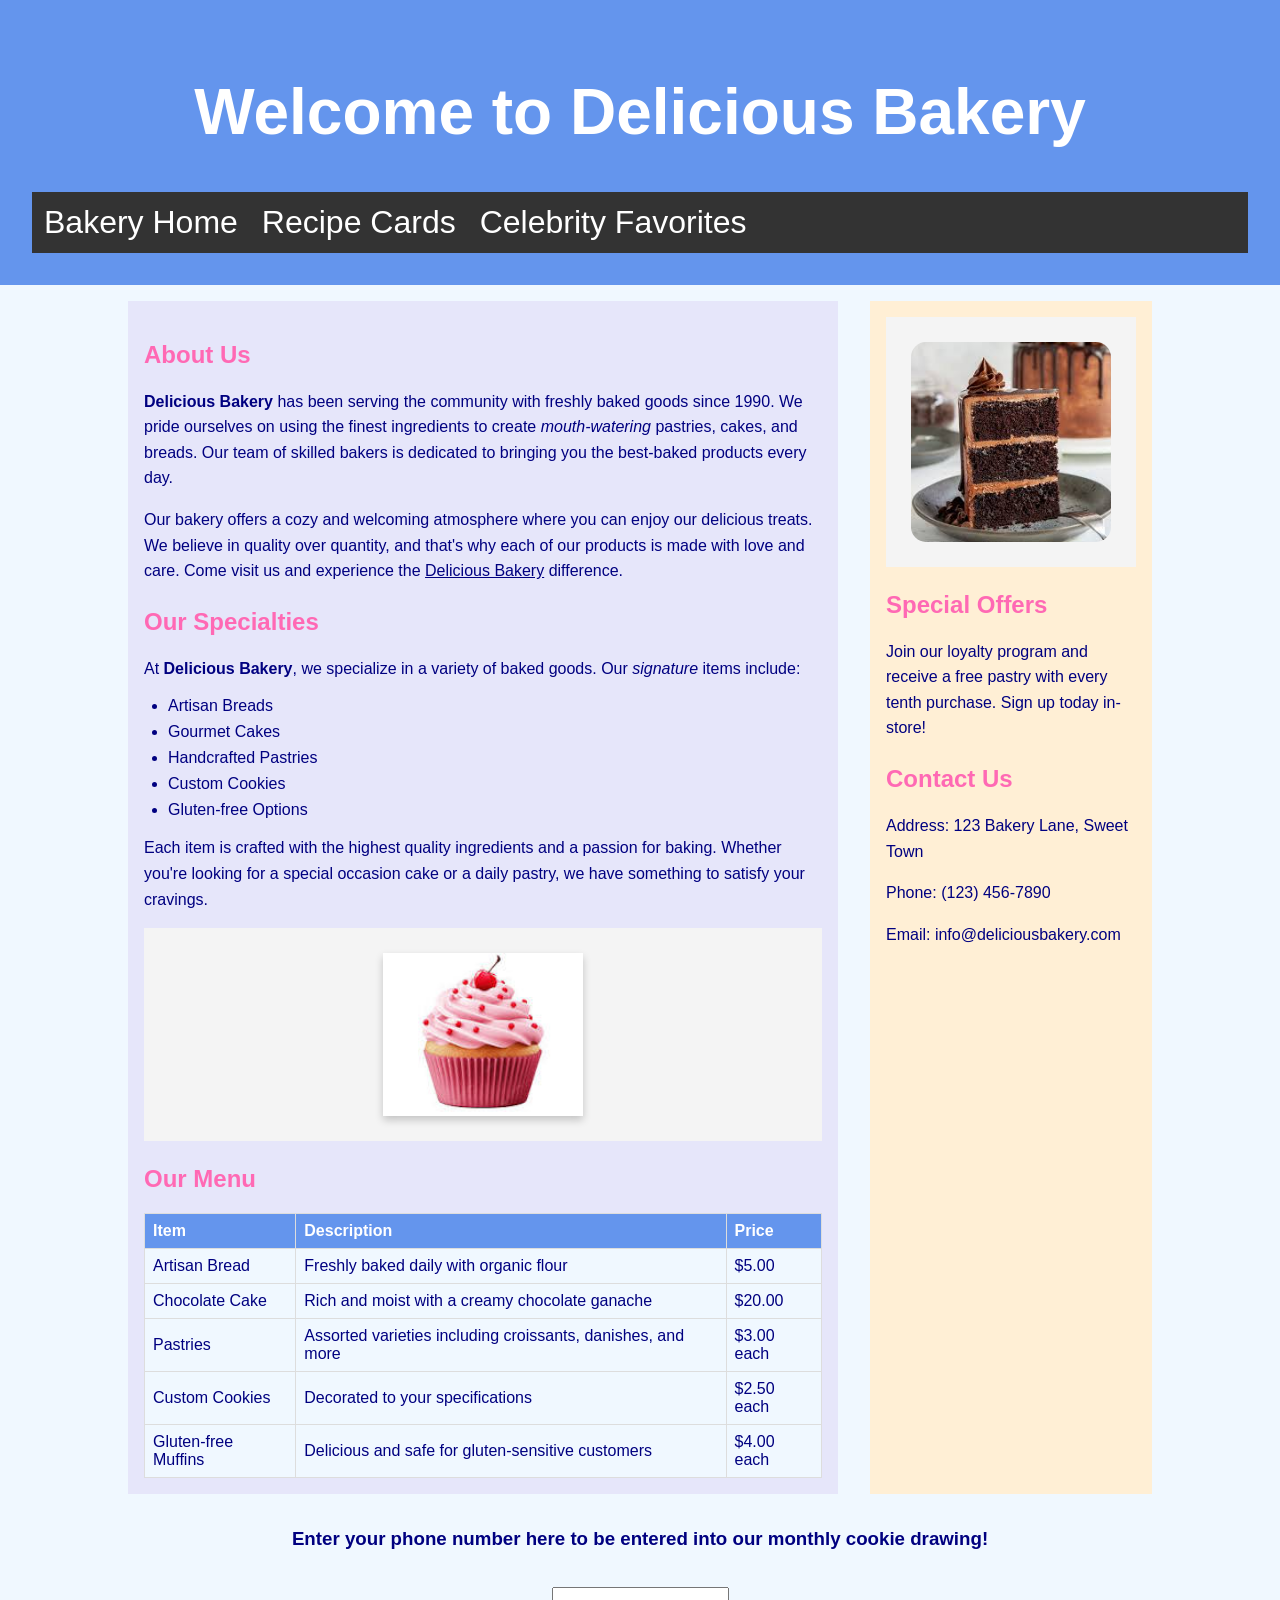
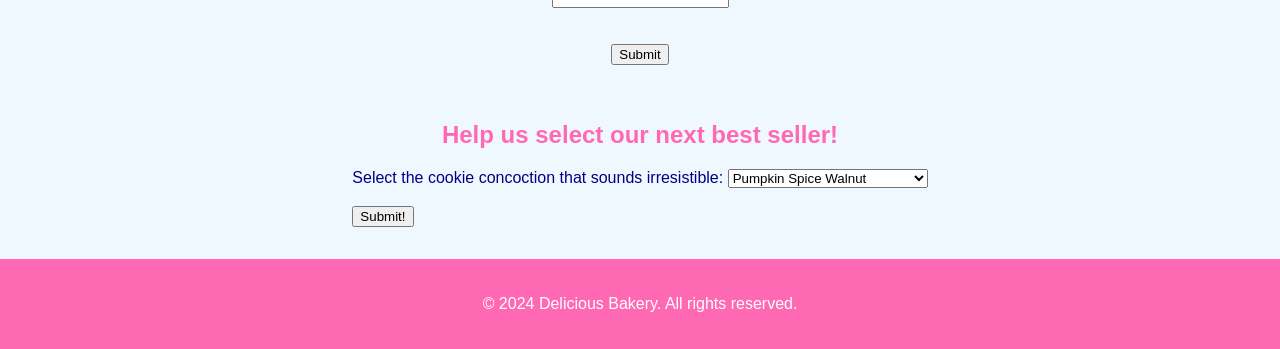
==== recipes.html @ 116b4ac2 "Add files via upload" ====
<!DOCTYPE html>
<html lang="en">
<head>
   <link rel="stylesheet" href="styles.css">
 
   <meta charset="UTF-8"> <meta name="viewport" content="width=device-width, initial-scale=1.0">
   <title>Delicious Bakery</title>
  </head>
  <body>
   <!-- Header of the website -->
   <header>
       <h1>Welcome to Delicious Bakery</h1>
      
       <div class="navbar">
           <a href="index.html">Bakery Home</a>
           <a href="recipes.html">Recipe Cards</a>
           <a href="celebrity.html">Celebrity Favorites</a>
       </div>
 
   </header>


   <!-- Main container with Flexbox layout -->
   <div class="container">


       <!-- Main content area with Flexbox layout -->
       <div class="main-content">
           <!-- Section for bakery introduction -->
           <section>
               <h2>About Us</h2>
               <p><strong>Delicious Bakery</strong> has been serving the community with freshly baked goods since 1990. We pride ourselves on using the finest ingredients to create <em>mouth-watering</em> pastries, cakes, and breads. Our team of skilled bakers is dedicated to bringing you the best-baked products every day.</p>
               <p>Our bakery offers a cozy and welcoming atmosphere where you can enjoy our delicious treats. We believe in quality over quantity, and that's why each of our products is made with love and care. Come visit us and experience the <u>Delicious Bakery</u> difference.</p>


               <h2>Our Specialties</h2>
               <p>At <strong>Delicious Bakery</strong>, we specialize in a variety of baked goods. Our <em>signature</em> items include:</p>
               <ul>
                   <li>Artisan Breads</li>
                   <li>Gourmet Cakes</li>
                   <li>Handcrafted Pastries</li>
                   <li>Custom Cookies</li>
                   <li>Gluten-free Options</li>
               </ul>
               <p>Each item is crafted with the highest quality ingredients and a passion for baking. Whether you're looking for a special occasion cake or a daily pastry, we have something to satisfy your cravings.</p>
               <div class="image-container">
               <img src="Images/cupcake.jpg" alt="cupcake" class="shadowed" class="bordered">
               </div>
               <h2>Our Menu</h2>
               <table>
                   <tr>
                       <th>Item</th>
                       <th>Description</th>
                       <th>Price</th>
                   </tr>
                   <tr>
                       <td>Artisan Bread</td>
                       <td>Freshly baked daily with organic flour</td>
                       <td>$5.00</td>
                   </tr>
                   <tr>
                       <td>Chocolate Cake</td>
                       <td>Rich and moist with a creamy chocolate ganache</td>
                       <td>$20.00</td>
                   </tr>
                   <tr>
                       <td>Pastries</td>
                       <td>Assorted varieties including croissants, danishes, and more</td>
                       <td>$3.00 each</td>
                   </tr>
                   <tr>
                       <td>Custom Cookies</td>
                       <td>Decorated to your specifications</td>
                       <td>$2.50 each</td>
                   </tr>
                   <tr>
                       <td>Gluten-free Muffins</td>
                       <td>Delicious and safe for gluten-sensitive customers</td>
                       <td>$4.00 each</td>
                   </tr>
               </table>
           </section>


           <!-- Aside for additional information -->
           <aside>
               <div class="image-container">
                   <img src="Images/chocolatecake2.jpg" alt="chocolate cake" class="rounded">
                   </div>
               <h2>Special Offers</h2>
               <p>Join our loyalty program and receive a free pastry with every tenth purchase. Sign up today in-store!</p>
               <h2>Contact Us</h2>
               <p>Address: 123 Bakery Lane, Sweet Town</p>
               <p>Phone: (123) 456-7890</p>
               <p>Email: info@deliciousbakery.com</p>
           </aside>
       </div>
        <!-- JavaScript -->
       <h3>Enter your phone number here to be entered into our monthly
           cookie drawing!</h3>
           <br>
           <input id="userInput"> <br><br>
           <button onclick="myFunction()">Submit</button>
           <p id="message"></p>
           <script>function myFunction() {
           let userInput = document.querySelector ("#userInput");
           let message = document.querySelector ("#message");
           message.innerHTML = "Thank your for entering our monthly drawing " + userInput.value;
           }
           </script>
      
       <h2>Help us select our next best seller!</h2>
<script>
function getOption() {
var obj = document.getElementById("mySelect");
document.getElementById("demo").innerHTML =
obj.options[obj.selectedIndex].text;
}
</script>
<form>
Select the cookie concoction that sounds irresistible:
<select id="mySelect">
<option>Pumpkin Spice Walnut</option>
<option>Orange Peel Creamsicle</option>
<option>Pineapple Upside Down Cake</option>
<option>Banana Pudding Pies</option>
</select>
<br><br>
<input type="button" onclick="getOption()" value="Submit!">
</form>
<p id="demo"></p>
       <footer>
           <p>&copy; 2024 Delicious Bakery. All rights reserved.</p>
       </footer>
   </div>
</body>
</html>
---- styles.css ----
/* Navigation Bar Container */

.navbar {
   background-color: #333;
   overflow: hidden;
}


/* Navigation Links */
.navbar a {
   float: left;
   display: block;
   color: white;
   text-align: center;
   padding: 12px 12px;
   text-decoration: none;
}


/* Change color on hover */
.navbar a:hover {
   background-color: #ddd;
   color: navy;
}


/* Active/current link */
.navbar a.active {
   background-color: #4CAF50;
   color: white;
}


body {
   font-family: Arial, sans-serif;
   margin: 0;
   padding: 0;
   background-color: #f0f8ff; /* Light cornflower blue background */
   color: #000080; /* Navy blue text */
}


/* Title */
title {
   color: #6495ed; /* Cornflower blue */
}


/* Header */
header {
   background-color: #6495ed; /* Cornflower blue */
   color: white;
   text-align: center;
   padding: 1em;
   font-size: 2em;
}


/* Sub-Headers (H2) */
h2 {
   color: #ff69b4; /* Pink */
   margin-top: 1em;
}


/* Paragraphs */
p {
   line-height: 1.6;
   margin-bottom: 1em;
}


/* Bold, Italic, Underline */
strong {
   font-weight: bold;
}


em {
   font-style: italic;
}


u {
   text-decoration: underline;
}


/* List - bullet */
ul {
   list-style-type: disc;
   padding-left: 1.5em;
}


li {
   margin-bottom: 0.5em;
}


/* List - number */
ol {
   list-style-type: decimal;
   padding-left: 1.5em;
}


li {
   margin-bottom: 0.5em;
}


/* Footer */
footer {
   background-color: #ff69b4; /* Pink */
   color: white;
   text-align: center;
   padding: 1em 0;
   width: 100%;
}


/* Table */
table {
   width: 100%;
   border-collapse: collapse;
   margin-top: 1em;
}


th, td {
   border: 1px solid #ddd;
   padding: 8px;
   text-align: left;
}


th {
   background-color: #6495ed; /* Cornflower blue */
   color: white;
}


td {
   background-color: #f0f8ff; /* Light cornflower blue */
}


/* Flexbox layout */
.container {
   display: flex;
   flex-direction: column;
   align-items: center;
   justify-content: space-between;
   min-height: 100vh;
}


.main-content {
   display: flex;
   justify-content: space-around;
   width: 80%;
   margin: 1em 0;
}


footer {
   display: flex;
   justify-content: center;
   width: 100%;
}


/* Sections */
section {
   flex: 3;
   padding: 1em;
   background-color: #e6e6fa; /* Light lavender for section background */
   margin-right: 1em;
}


aside {
   flex: 1;
   background-color: #ffefd5; /* Papaya whip */
   padding: 1em;
   margin-left: 1em;
}
.image-container {
   display: flex;
   flex-wrap: wrap;
   justify-content: space-around;
   padding: 20px;
   background-color: #f4f4f4;
}


/* Responsive Image */
.responsive {
   max-width: 100%;
   height: auto;
}


/* Bordered Image */
.bordered {
   border: 2px solid #ccc;
   padding: 5px;
}


/* Rounded Corners Image */
.rounded {
   border-radius: 15px;
}


/* Shadowed Image */
.shadowed {
   box-shadow: 0 4px 8px rgba(0, 0, 0, 0.2);
}


/* Adding some common styles to all images for consistency */
.image-container img {
   margin: 5px;
   width: 200px; /* You can adjust the width as per your requirement */
}
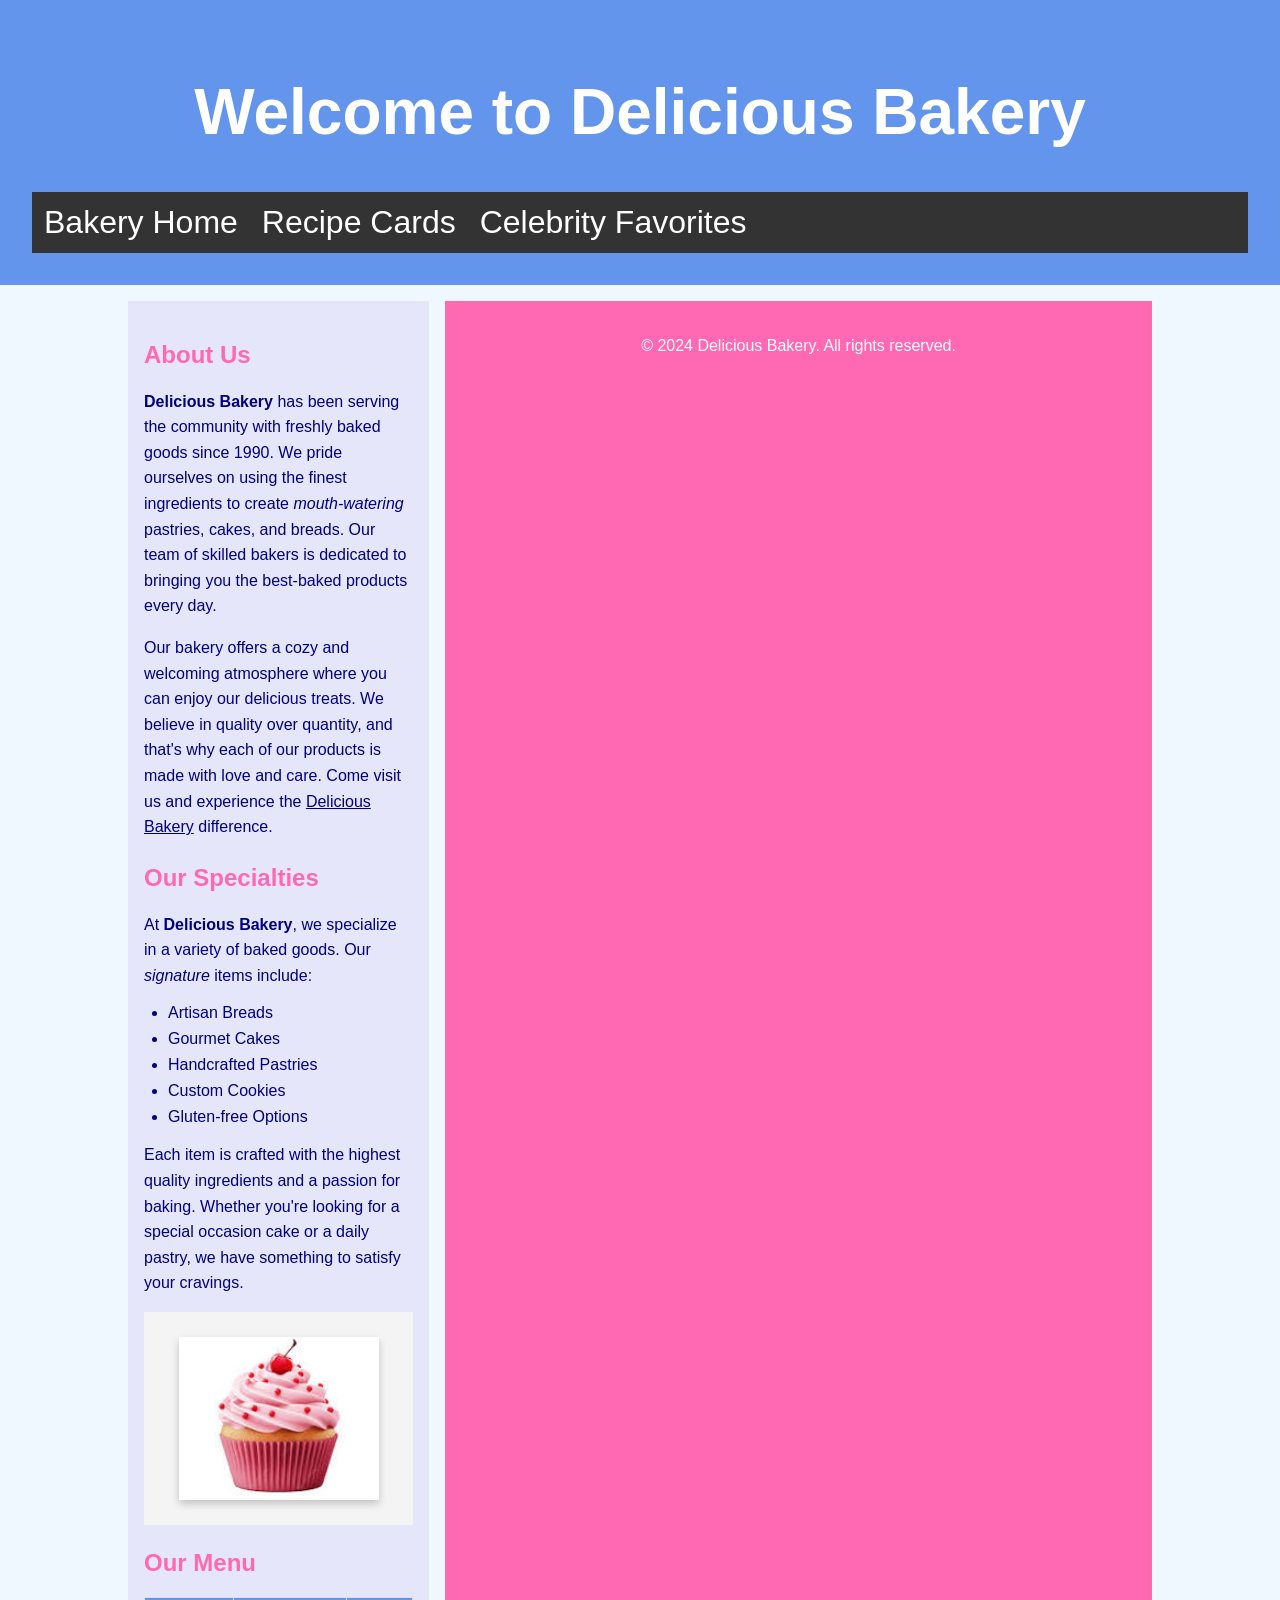
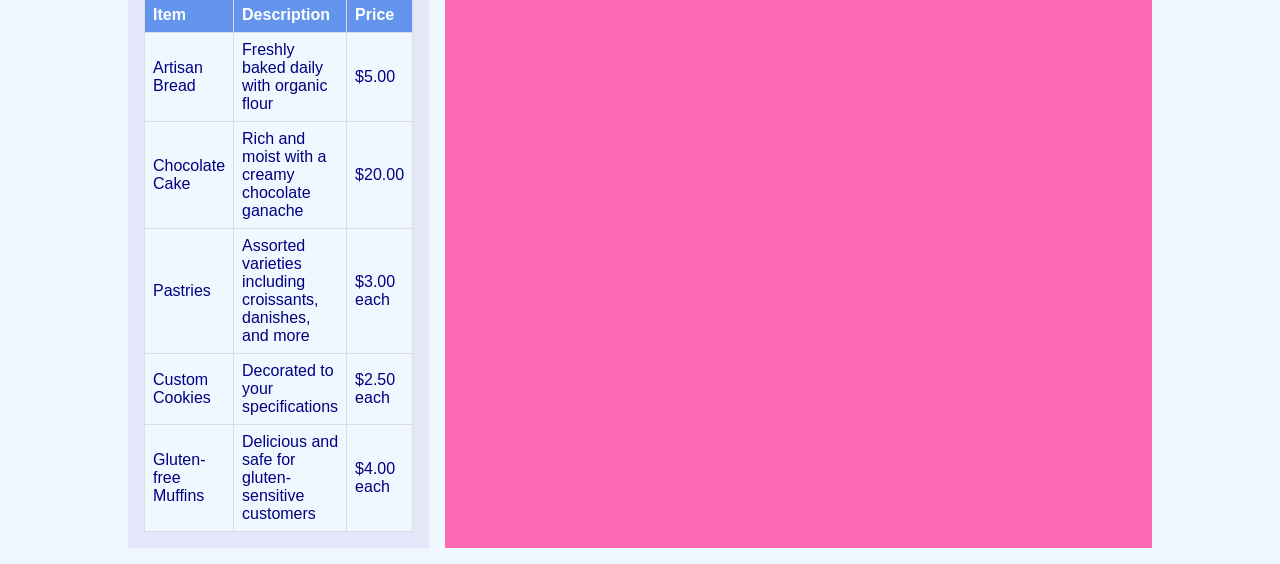
==== commit db76e994: "Add files via upload" ====
--- a/recipes.html
+++ b/recipes.html
@@ -83,52 +83,7 @@
 
 
            <!-- Aside for additional information -->
-           <aside>
-               <div class="image-container">
-                   <img src="Images/chocolatecake2.jpg" alt="chocolate cake" class="rounded">
-                   </div>
-               <h2>Special Offers</h2>
-               <p>Join our loyalty program and receive a free pastry with every tenth purchase. Sign up today in-store!</p>
-               <h2>Contact Us</h2>
-               <p>Address: 123 Bakery Lane, Sweet Town</p>
-               <p>Phone: (123) 456-7890</p>
-               <p>Email: info@deliciousbakery.com</p>
-           </aside>
-       </div>
-        <!-- JavaScript -->
-       <h3>Enter your phone number here to be entered into our monthly
-           cookie drawing!</h3>
-           <br>
-           <input id="userInput"> <br><br>
-           <button onclick="myFunction()">Submit</button>
-           <p id="message"></p>
-           <script>function myFunction() {
-           let userInput = document.querySelector ("#userInput");
-           let message = document.querySelector ("#message");
-           message.innerHTML = "Thank your for entering our monthly drawing " + userInput.value;
-           }
-           </script>
-      
-       <h2>Help us select our next best seller!</h2>
-<script>
-function getOption() {
-var obj = document.getElementById("mySelect");
-document.getElementById("demo").innerHTML =
-obj.options[obj.selectedIndex].text;
-}
-</script>
-<form>
-Select the cookie concoction that sounds irresistible:
-<select id="mySelect">
-<option>Pumpkin Spice Walnut</option>
-<option>Orange Peel Creamsicle</option>
-<option>Pineapple Upside Down Cake</option>
-<option>Banana Pudding Pies</option>
-</select>
-<br><br>
-<input type="button" onclick="getOption()" value="Submit!">
-</form>
-<p id="demo"></p>
+          
        <footer>
            <p>&copy; 2024 Delicious Bakery. All rights reserved.</p>
        </footer>
